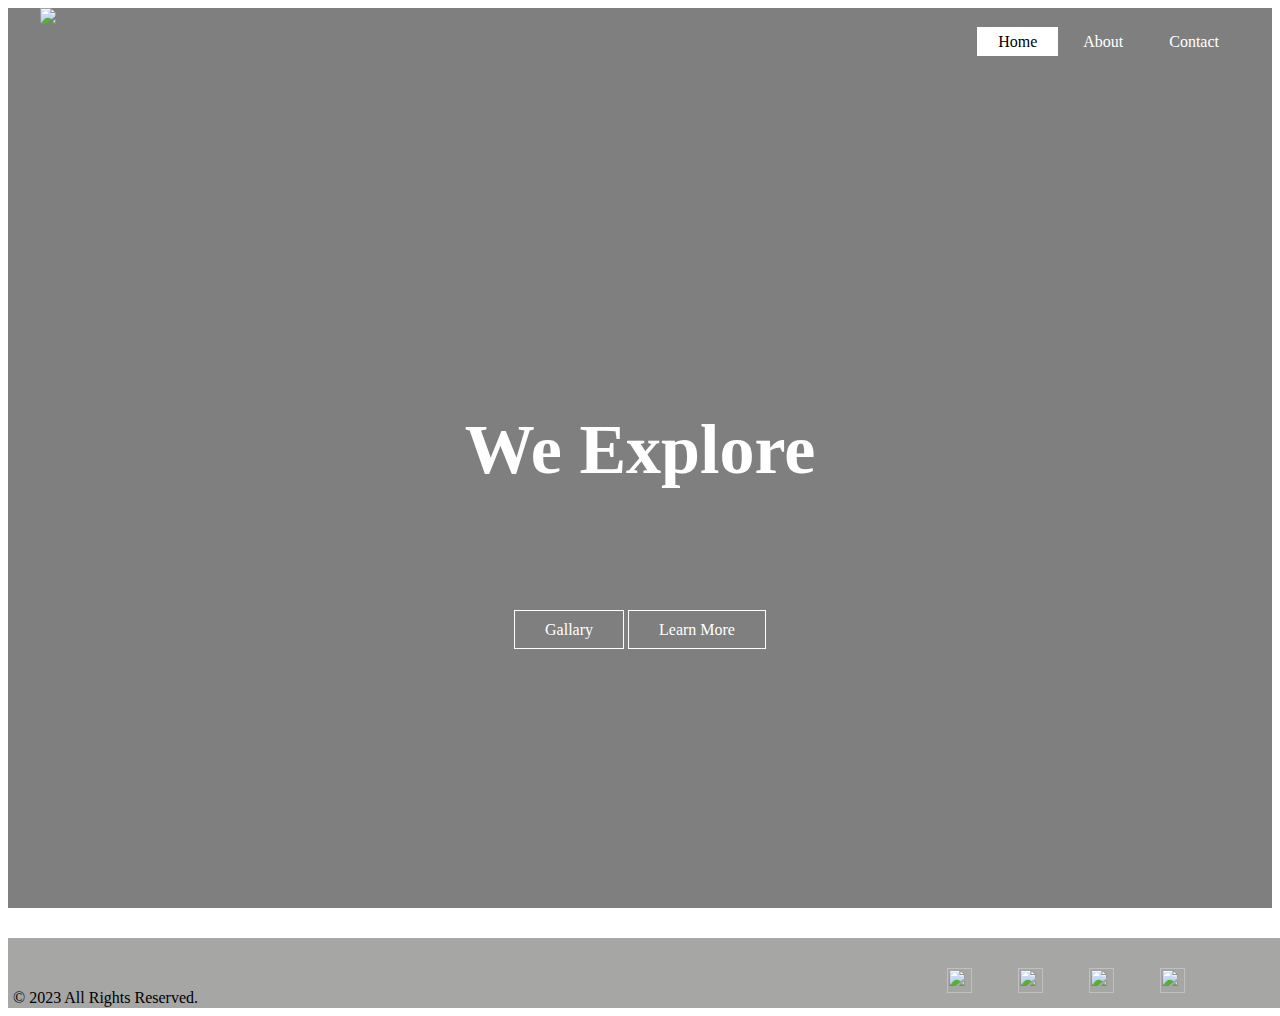
==== index.html @ 96771abc "Add files via upload" ====
<!DOCTYPE html>
<html lang="en">
    <head>
    <meta charset="UTF-8">
    <meta name="viewport" content="width=device-width, initial-scale=1.0">
    <meta http-equiv="X-UA-Compatible" content="ie=edge">
    <title>We Explore</title>
    <link rel="stylesheet" href="style.css">
</head>
<body>
    <header>
        <div class="main">
            <div class="logo">
                <a href="index.html"><img src="./images/Logo.png"></a>
            </div>
            <ul>
                <li class="active"><a href="index.html">Home</a></li>
                <li><a href="about.html">About</a></li>
                <li><a href="contact.html">Contact</a></li>
            </ul>
        </div>
        <div class="title">
            <h1>We Explore</h1>
        </div>
        <div class="button">
            <a href="gallary.html" class="btn">Gallary</a>
            <a href="about.html" class="btn">Learn More</a>
        </div>
    </header>
    <footer>
      <nav>
        <ul class="footer_img">
          <li class="img">
              <a class="nav_img" href="#"><img src="./images/facebook.png"></a>
          </li>
          <li class="img">
              <a class="nav_img" href="#"><img src="./images/twitter.png"></a>
          </li>
          <li class="img">
              <a class="nav_img" href="#"><img src="./images/linkedin.png"></a>
          </li>
          <li class="img">
              <a class="nav_img" href="#"><img src="./images/instagram.png"></a>
          </li>
        </ul>
    </nav>
    <p class="end">&copy; 2023 All Rights Reserved.</p>
    </footer>
</body>
</html>
---- style.css ----
header{
    background-image:linear-gradient(rgba(0,0,0,0.5),rgba(0,0,0,0.5)), url(./images/Header.jpg);
    height: 100vh;
    background-size: cover;
    background-position: center;
}

ul{
    float: right;
    list-style-type: none;
    margin-top: 25px;
}

ul li{
    display: inline-block;
}

ul li a{
    text-decoration: none;
    color: #fff;
    padding: 5px 20px;
    border: 1px solid transparent;
    transition: 0.6s ease;
}

ul li a:hover{
    background-color: #fff;
    color: #000;
}

ul li.active a{
   background-color: #fff;
    color: #000;
}

.title{
    position: absolute;
    top: 50%;
    left: 50%;
    transform: translate(-50%,-50%);
}

.title h1{
    color: #fff;
    font-size: 70px;
}

.logo img{
    float: left;
    width: 150px;
    height: auto;
}

.main{
    max-width: 1200px;
    margin: auto;
}

.button{
    position: absolute;
    top: 70%;
    left: 50%;
    transform: translate(-50%,-50%);
}

.btn{
    border: 1px solid #fff;
    padding: 10px 30px;
    color:#fff;
    text-decoration: none;
    transition: 0.6s ease;
}

.btn:hover{
  background-color: #fff;
  color: #000;
}

article{
    background-image:linear-gradient(rgba(0,0,0,0.5),rgba(0,0,0,0.5)), url(./images/About.jpg);
    height: 100vh;
    background-size: cover;
    background-position: center;
    margin: 10px 0px;
    padding: 10px;
    color: #fff;
}

.sub_title{
    margin: 0px 30px;
    font-size: 50px;
}


.text{
   margin: 10px 30px;
   padding-bottom: 25px;
}

.carrer{
  background-image:linear-gradient(rgba(0,0,0,0.5),rgba(0,0,0,0.5)), url(./images/Body.jpg);
  height: 100vh;
  background-size: cover;
  background-position: center;
  margin: 10px 0px;
  padding: 10px;
  color: #fff;
}

.contact{
  background-image:linear-gradient(rgba(0,0,0,0.5),rgba(0,0,0,0.5)), url(./images/Contact.jpg);
  height: 100vh;
  background-size: cover;
  background-position: center;
  margin: 10px 0px;
  padding: 10px;
  padding-left: 20px;
  color: #fff;
}

#featured_items{
    margin-top: 30px;
}

input{
  margin-left: 30px;
  padding: 15px;
  width: 350px;
}
.mail{
    margin: 5px;
    margin-left: 35px;
}

.send{
    margin: 15px;
    margin-left: 35px;
}

#contact{
    margin-top: 75px;
}

.socials{
    margin: 10px 30px;
    float: left;
}

.socials ul li a{
    float: left;
    margin: 20px;
    padding: 10px;
}

.img img{
    height: 25px;
    width: 25px;
    float: inline-start;
    align-self: center;
}

.end{
    padding-top: 30px;
    text-align: left;
    width: max-content;
}

footer{
    width: 100%;
    height: 60px;
    margin-top: 30px;
    padding: 5px;
    background-color: rgba(65, 65, 62, 0.467);
    z-index: -1;
}

.footer_img{
    margin-left: 0%;
    padding-left: 0%;
    width: 330px;
}

.nav_img ul{
    list-style-type: none;
}

.nav_img ul li{
    display: inline-flexbox;
}

.nav_img ul li a{
    text-decoration: none;
    color: #fff;
    padding: 5px 0px;
    border: 1px solid transparent;
    transition: 0.6s ease;
}

.nav_img ul li a:hover{
    background-color: #fff;
    color: #000;
}
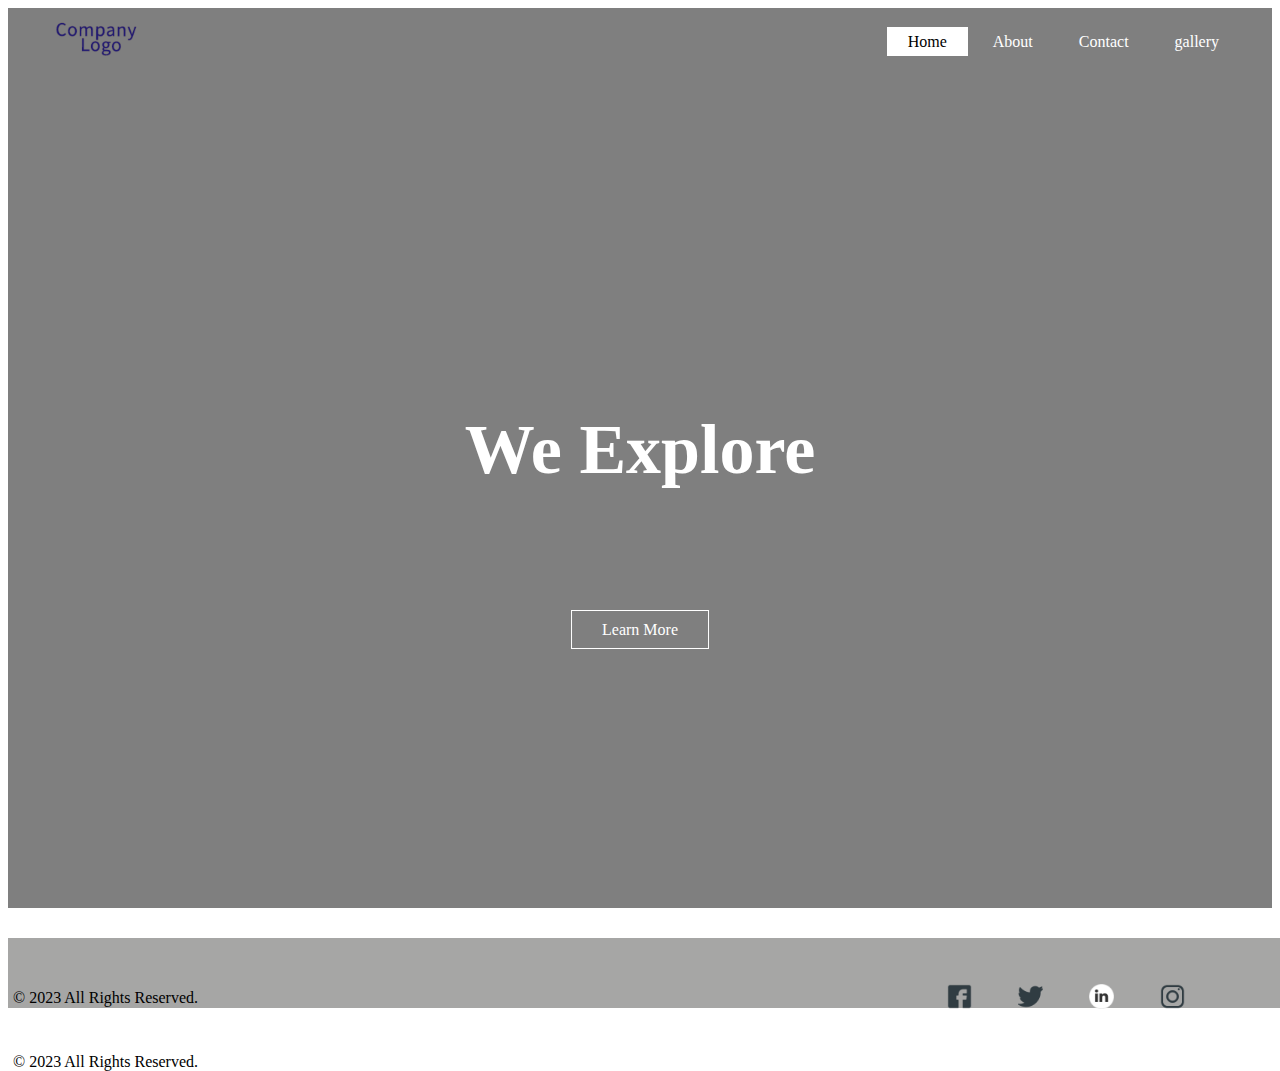
==== commit a228e74a: "commit nav elements list links and images" ====
--- a/index.html
+++ b/index.html
@@ -11,39 +11,40 @@
     <header>
         <div class="main">
             <div class="logo">
-                <a href="index.html"><img src="./images/Logo.png"></a>
+                <a href="index.html"><img src="assets/image/Logo.png"></a>
             </div>
             <ul>
                 <li class="active"><a href="index.html">Home</a></li>
                 <li><a href="about.html">About</a></li>
                 <li><a href="contact.html">Contact</a></li>
+                <li><a href="gallary.html">gallery</a></li>
             </ul>
         </div>
         <div class="title">
             <h1>We Explore</h1>
         </div>
         <div class="button">
-            <a href="gallary.html" class="btn">Gallary</a>
             <a href="about.html" class="btn">Learn More</a>
         </div>
     </header>
     <footer>
-      <nav>
-        <ul class="footer_img">
-          <li class="img">
-              <a class="nav_img" href="#"><img src="./images/facebook.png"></a>
-          </li>
-          <li class="img">
-              <a class="nav_img" href="#"><img src="./images/twitter.png"></a>
-          </li>
-          <li class="img">
-              <a class="nav_img" href="#"><img src="./images/linkedin.png"></a>
-          </li>
-          <li class="img">
-              <a class="nav_img" href="#"><img src="./images/instagram.png"></a>
-          </li>
-        </ul>
-    </nav>
+        <nav>
+            <ul class="footer_img">
+              <li class="img">
+                <a class="nav_img" href="https://www.facebook.com"><img src="assets/image/facebook.png"></a>
+              </li>
+              <li class="img">
+                <a class="nav_img" href="https://www.twitter.com"><img src="assets/image/twitter.png"></a>
+              </li>
+              <li class="img">
+                <a class="nav_img" href="http//www.linkedin.com"><img src="assets/image/linkedin.png"></a>
+              </li>
+              <li class="img">
+                <a class="nav_img" href="https://www.instagram.com"><img src="assets/image/instagram.png"></a>
+              </li>
+            </ul>
+            <p class="end">&copy; 2023 All Rights Reserved.</p>
+          </nav>
     <p class="end">&copy; 2023 All Rights Reserved.</p>
     </footer>
 </body>
